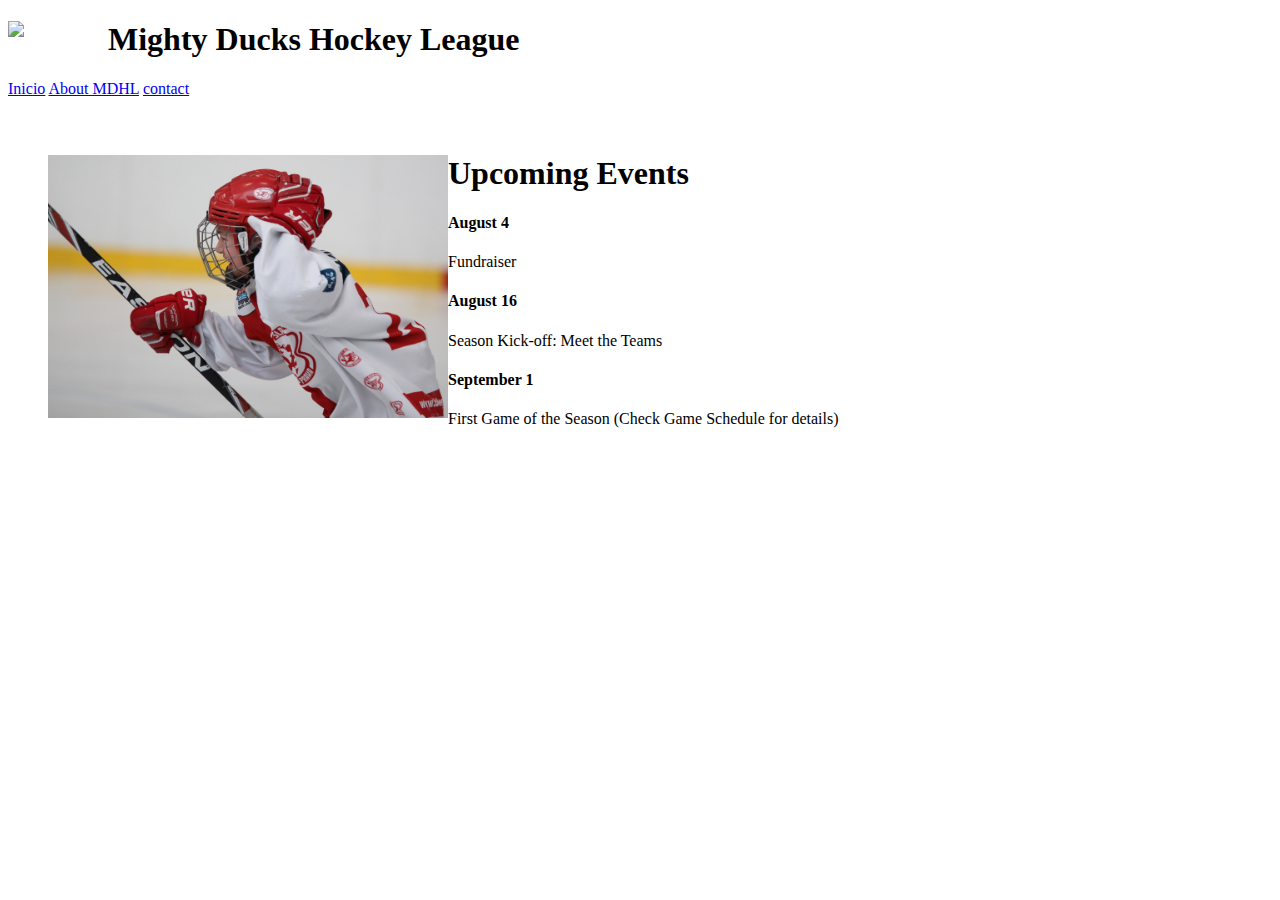
==== index.html @ 37f0abf8 "mi primer entrega" ====
<!DOCTYPE html>
<html lang="en">
<head>
    <meta charset="UTF-8">
    <meta http-equiv="X-UA-Compatible" content="IE=edge">
    <meta name="viewport" content="width=device-width, initial-scale=1.0">
    <title>Mighty Ducks Hockey League</title>
    
</head>
<body>
    
    <section>
        <nav>
            <img src="./assets/images/Logo Mighty ducks-01.png" width="100px" align="left">
            <h1>Mighty Ducks Hockey League</h1>
            <a href="#">Inicio</a>
            <a href="./About MDHL.html">About MDHL</a>
            <a href="./contact.html">contact</a>


        </nav>
        
    </section>
    <br>
    <br>
    <figure>
        <img src="./assets/Images/hockey  1.jpg" alt="jockey 2" width="400px" align="left">
        <h1>Upcoming Events</h1>

    </figure>

    <aside>
        <h4>August 4</h4>
            <p>Fundraiser</p> 
    </aside>

    <aside>
        <h4>August 16</h4>
            <p>Season Kick-off: Meet the Teams</p> 
    </aside>

    <aside>
        <h4>September 1</h4>
            <p>First Game of the Season (Check Game Schedule for details)</p> 
    </aside>
</body>
</html>
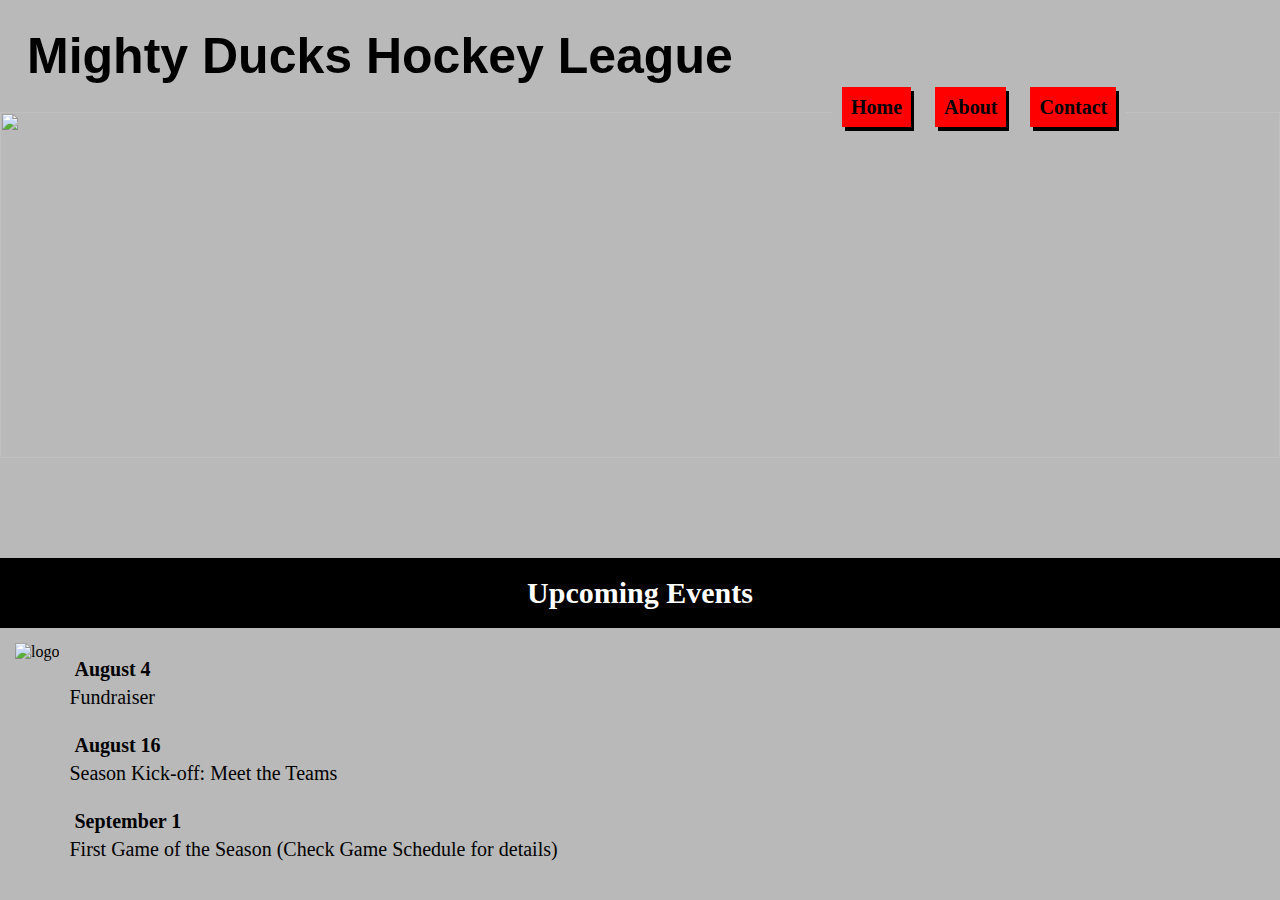
==== commit 5a172adf: "segunda tarea" ====
--- a/index.html
+++ b/index.html
@@ -4,44 +4,57 @@
     <meta charset="UTF-8">
     <meta http-equiv="X-UA-Compatible" content="IE=edge">
     <meta name="viewport" content="width=device-width, initial-scale=1.0">
+    <link rel="stylesheet" href="./styles/styles.css">
     <title>Mighty Ducks Hockey League</title>
-    
 </head>
 <body>
-    
-    <section>
+    <header>
+        <h1>Mighty Ducks Hockey League</h1>
         <nav>
-            <img src="./assets/images/Logo Mighty ducks-01.png" width="100px" align="left">
-            <h1>Mighty Ducks Hockey League</h1>
-            <a href="#">Inicio</a>
-            <a href="./About MDHL.html">About MDHL</a>
-            <a href="./contact.html">contact</a>
-
+            
+            <a href="#">Home</a>
+            <a href="./About MDHL.html">About</a>
+            <a href="./contact.html">Contact</a>
+            
 
         </nav>
+        <img src="./assets/images/design1_image1.jpg" class="Imagen 1" width="100px" align="left">
         
+    </header>
+    
+    <br>
+    <section>
+        
+        <h2 class="titulo2">Upcoming Events</h2>
+
     </section>
-    <br>
-    <br>
-    <figure>
-        <img src="./assets/Images/hockey  1.jpg" alt="jockey 2" width="400px" align="left">
-        <h1>Upcoming Events</h1>
 
-    </figure>
+    <main>
+        <section>
 
-    <aside>
-        <h4>August 4</h4>
-            <p>Fundraiser</p> 
-    </aside>
-
-    <aside>
-        <h4>August 16</h4>
-            <p>Season Kick-off: Meet the Teams</p> 
-    </aside>
-
-    <aside>
-        <h4>September 1</h4>
-            <p>First Game of the Season (Check Game Schedule for details)</p> 
-    </aside>
+            <img src="./assets/images/Logo Mighty ducks-01.png" alt="logo" class="logo">
+    
+        
+    
+            <div class="contenedor">
+                <div class="texto">
+                    <h4>August 4</h4>
+                    <p>Fundraiser</p> 
+                </div>
+                
+        
+                <div class="texto">
+                    <h4>August 16</h4>
+                    <p>Season Kick-off: Meet the Teams</p> 
+                </div>
+        
+                <div class="texto">
+                    <h4>September 1</h4>
+                    <p>First Game of the Season (Check Game Schedule for details)</p> 
+                </div>
+            </div>
+        </section>
+    </main>
+   
 </body>
 </html>--- a/styles/styles.css
+++ b/styles/styles.css
@@ -0,0 +1,86 @@
+*{
+    background-color: rgb(185, 185, 185);
+    margin: 0;
+}
+
+h1{
+    font-family: 'Franklin Gothic Medium', 'Arial Narrow', Arial, sans-serif;
+    padding: 3vh;
+    font-size: 50px;
+}
+
+nav{ 
+    font-family: Georgia, serif;
+    display: inline-block;
+    background-position-x: 18vh;
+    position:absolute;
+    top: 6rem;
+    left: 65%;
+
+}
+
+nav a{
+    font-size: 20px;
+    display:inline;
+    color: black;
+    background-color: red;
+    font-weight: bold;
+    padding: 1vh;
+    text-decoration: none;
+    margin: 10px;
+    box-shadow: 3px 4px black;
+}
+
+header{
+    width: 100%;
+    height: 60vh;
+    padding: 0;
+}
+
+header img{
+    width: 100%;
+    height: 80%;
+    object-fit: cover;
+}
+
+.titulo2{
+    display: block;
+    font-size: 30px;
+    background-color: rgb(0, 0, 0);
+    text-align: center;
+    color: white;
+    padding: 2vh;
+}
+
+.logo{
+    width: 35vh;
+}
+
+main section{
+    padding: 15px;
+    display: inline-block;
+    width: 100%;
+}
+
+.texto{
+    display:block;
+    width: 50%;
+    padding: 10px;
+    font-size: 20px;
+
+}
+.contenedor{
+    display: inline-block;
+    width: 70%;
+    position: absolute;
+
+}
+p{
+    display: block;
+    width: 100vh;
+}
+
+h4{
+    font-size: 20px;
+    padding: 5px;
+}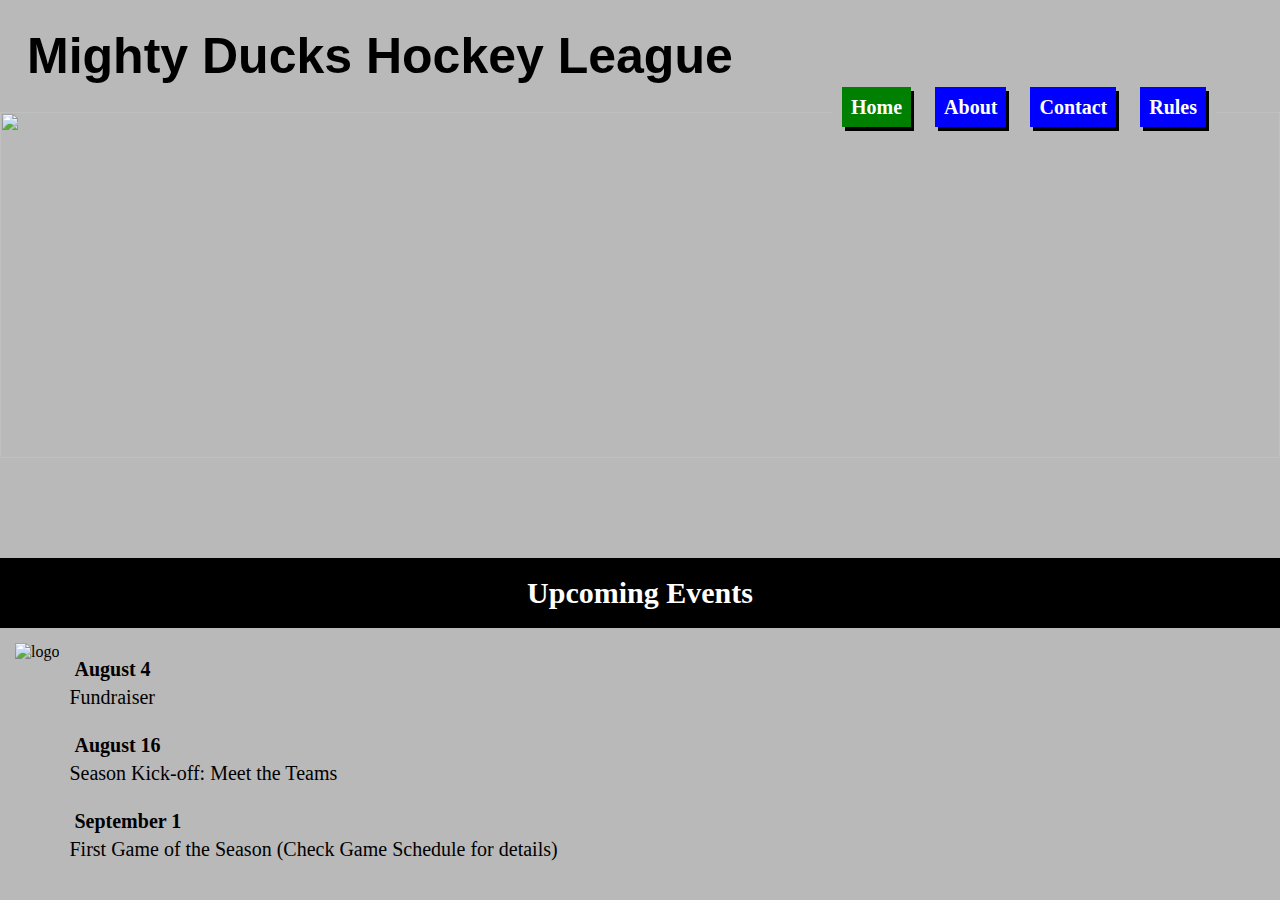
==== commit 777dc275: "cuarto arregle, task 3" ====
--- a/index.html
+++ b/index.html
@@ -15,6 +15,7 @@
             <a href="#">Home</a>
             <a href="./About MDHL.html">About</a>
             <a href="./contact.html">Contact</a>
+            <a href="./rules.html">Rules</a>
             
 
         </nav>
--- a/styles/styles.css
+++ b/styles/styles.css
@@ -22,8 +22,8 @@
 nav a{
     font-size: 20px;
     display:inline;
-    color: black;
-    background-color: red;
+    color: white;
+    background-color: blue;
     font-weight: bold;
     padding: 1vh;
     text-decoration: none;
@@ -83,4 +83,14 @@
 h4{
     font-size: 20px;
     padding: 5px;
-}+}
+
+a[href="#"]{
+    background-color: green;
+}
+
+a:hover{
+    background-color:green;
+    color: white;
+}
+
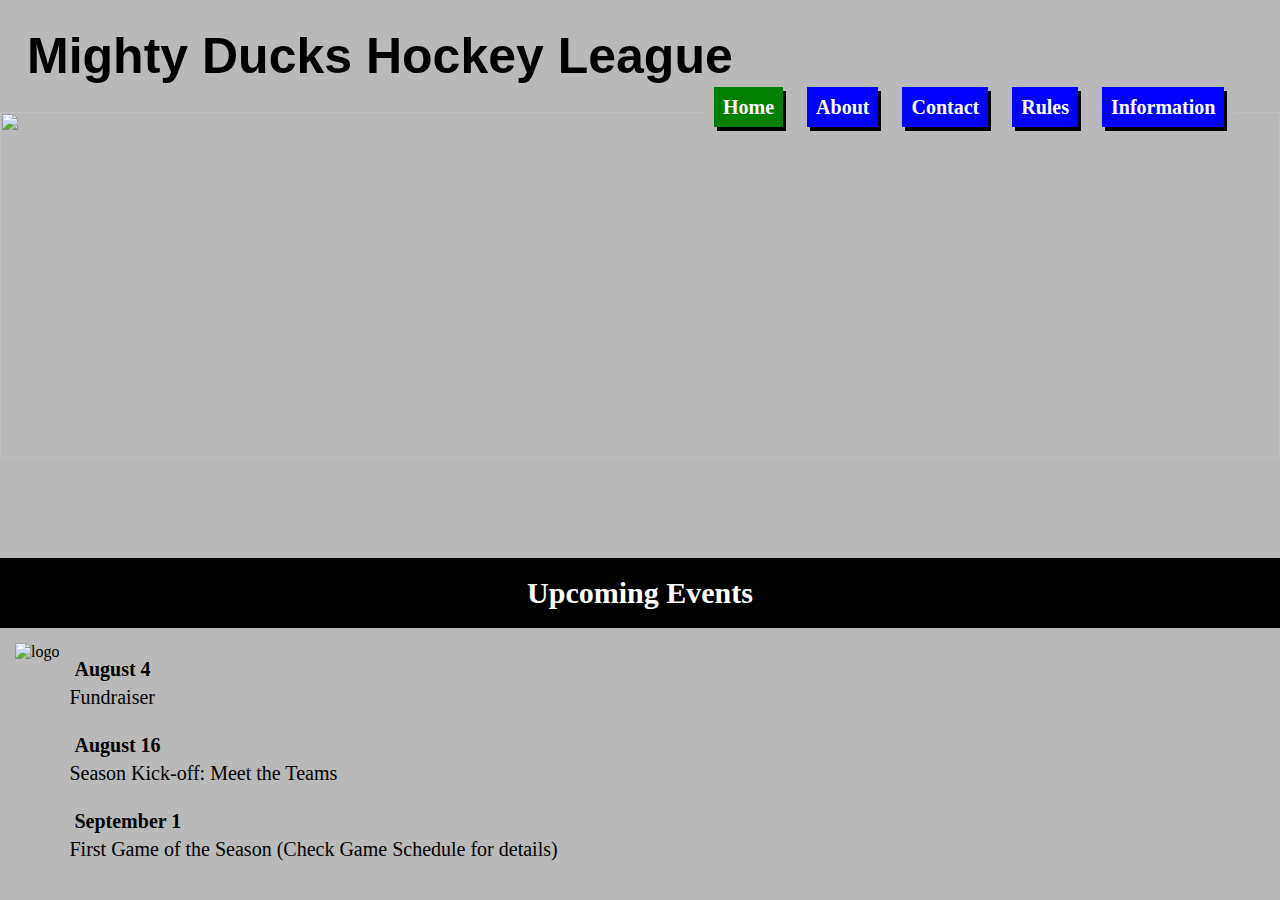
==== commit 5313fa10: "5to arreglo task 3" ====
--- a/index.html
+++ b/index.html
@@ -16,6 +16,7 @@
             <a href="./About MDHL.html">About</a>
             <a href="./contact.html">Contact</a>
             <a href="./rules.html">Rules</a>
+            <a href="./game_info.html">Information</a>
             
 
         </nav>
--- a/styles/styles.css
+++ b/styles/styles.css
@@ -15,7 +15,7 @@
     background-position-x: 18vh;
     position:absolute;
     top: 6rem;
-    left: 65%;
+    left: 55%;
 
 }
 
@@ -77,7 +77,7 @@
 }
 p{
     display: block;
-    width: 100vh;
+    width: 80vh;
 }
 
 h4{
@@ -94,3 +94,69 @@
     color: white;
 }
 
+.tabla{
+    padding: 5vw;
+    margin: 10px;
+
+}
+
+th{
+    padding: 20px;
+    width: 25vw;
+}
+
+thead{
+    font-size: 22px;
+}
+
+table{
+    text-align: left ;
+}
+
+.alineacion{
+    text-align: right;
+}
+
+.pie{
+    font-size: 20px;
+    padding: 5px;
+    margin: 30px;
+}
+
+footer{
+    display: flex;
+    width: 100%;
+    height: 50vh;
+    flex-wrap: wrap;
+    flex-direction: row;
+    justify-content: center;
+    gap: 30px;
+    padding: 50px;
+    background-color: rgb(48, 119, 119);
+}
+
+
+.parrafo_1{
+    width: 100%;
+    height: 50px;
+    
+
+}
+
+footer p{
+    display: flex;
+    align-items: center;
+    justify-content: center;
+    background-color: rgb(48, 119, 119);
+}
+
+.rules{
+    padding: 2vw;
+    margin-top: 2vh;
+    margin-bottom: 1vh;
+}
+
+.tit{
+    padding: 20px;
+}
+
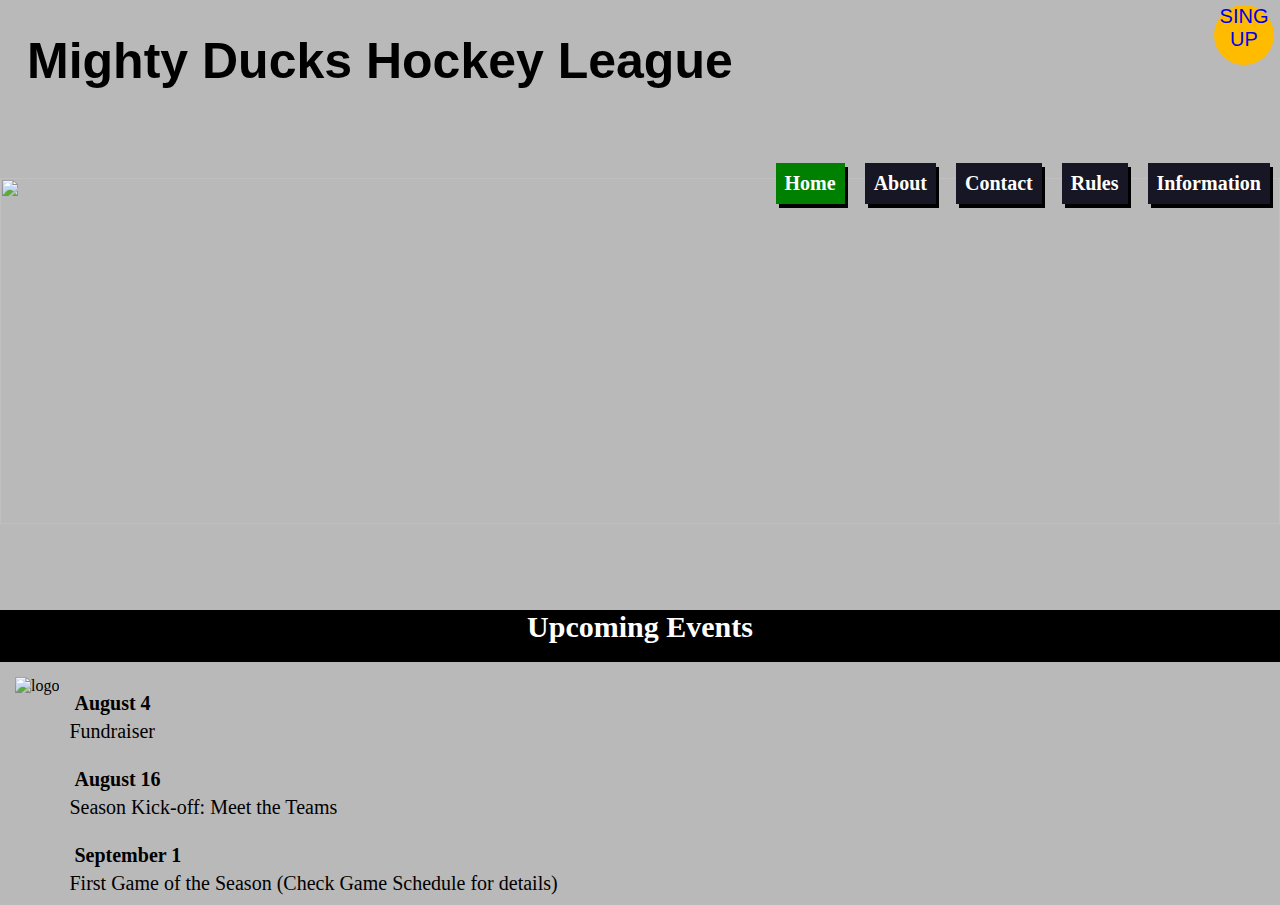
==== commit 4a154107: "arreglo numero 6, entrega de task 4" ====
--- a/index.html
+++ b/index.html
@@ -9,7 +9,12 @@
 </head>
 <body>
     <header>
-        <h1>Mighty Ducks Hockey League</h1>
+        <div class="home">
+            <h1>Mighty Ducks Hockey League</h1>
+            <a id="registro2" href="./registration.html">SING UP</a>
+    
+        </div>
+
         <nav>
             
             <a href="#">Home</a>
@@ -17,7 +22,6 @@
             <a href="./contact.html">Contact</a>
             <a href="./rules.html">Rules</a>
             <a href="./game_info.html">Information</a>
-            
 
         </nav>
         <img src="./assets/images/design1_image1.jpg" class="Imagen 1" width="100px" align="left">
--- a/styles/styles.css
+++ b/styles/styles.css
@@ -1,6 +1,8 @@
 *{
     background-color: rgb(185, 185, 185);
     margin: 0;
+    padding: 0;
+    box-sizing: border-box;
 }
 
 h1{
@@ -11,24 +13,25 @@
 
 nav{ 
     font-family: Georgia, serif;
-    display: inline-block;
-    background-position-x: 18vh;
-    position:absolute;
-    top: 6rem;
-    left: 55%;
-
-}
-
-nav a{
+    background-color: transparent;
+    display: flex;
+    flex-wrap: wrap;
+    justify-content: flex-end;
+    position: relative;
+    top: 4vh;
+}
+
+nav a, #registro{
     font-size: 20px;
     display:inline;
     color: white;
-    background-color: blue;
+    background-color: rgb(22, 22, 36);
     font-weight: bold;
     padding: 1vh;
     text-decoration: none;
     margin: 10px;
     box-shadow: 3px 4px black;
+
 }
 
 header{
@@ -101,12 +104,13 @@
 }
 
 th{
-    padding: 20px;
+    padding: 15px;
     width: 25vw;
 }
 
 thead{
-    font-size: 22px;
+    font-size: 15px;
+    text-align: center;
 }
 
 table{
@@ -139,8 +143,6 @@
 .parrafo_1{
     width: 100%;
     height: 50px;
-    
-
 }
 
 footer p{
@@ -148,6 +150,12 @@
     align-items: center;
     justify-content: center;
     background-color: rgb(48, 119, 119);
+}
+
+.place, iframe{
+    padding: 0;
+    width: 35vw;
+    height: 35vh;
 }
 
 .rules{
@@ -160,3 +168,128 @@
     padding: 20px;
 }
 
+
+
+
+#tit_registro{
+    font-size: 6vh;
+    margin-top: 13vh;
+    margin-bottom: 3vh;
+    margin-left: 4vw;
+}
+
+fieldset{
+
+    padding: 2vw;
+    margin: 2vw;
+    background-color: rgb(252, 52, 52);
+
+}
+
+
+.gender input, .grade input, .posicion input, .uniform input, .clesest_school input{
+    margin-left: 0px;
+    margin-right: 3px;
+}
+
+.clesest_school, .posicion, .uniform{
+
+    display: flex;
+    flex-wrap: wrap;
+    justify-content: flex-start;
+    height: 15vh;
+}
+
+fieldset p{
+    width: 100%;
+}
+
+.uniform label, .clesest_school label, .posicion label{
+    margin-left: 5px;
+    margin-right: 10px;
+}
+
+#formulario2{
+    padding: 2vw;
+    margin-top: 9vh;
+    font-size: 25px;
+}
+
+#imagen_registro{
+    height: 20vh;
+}
+
+#logo_registro{
+    height: 30vh;
+    width: 97vw;
+    display: flex;
+    flex-wrap: wrap;
+    flex-direction: row;
+    justify-content: space-between;
+    align-items: flex-end;
+}
+
+#imagen_logo{
+    width: 200px;
+    height: 200px;
+    
+}
+
+#header_registro{
+    height: 300px;
+}
+
+legend, label, fieldset p{
+    background-color: transparent;
+}
+
+legend{
+    font-size: 23px;
+    font-family: Impact, Haettenschweiler, 'Arial Narrow Bold', sans-serif;
+    color: black;
+
+}
+
+.home{
+    display: flex;
+    flex-wrap: wrap;
+    justify-content: space-between;
+    margin-right: 6px;
+    margin-top: 5px;
+}
+#registro2{
+    width: 60px;
+    height:60px;
+    border-radius:4vh ;
+    display: flex;
+    flex-wrap: wrap;
+    justify-content: center;
+    text-align: center;
+    background-color: rgb(255, 187, 0);
+    font-family: Impact, Haettenschweiler, 'Arial Narrow Bold', sans-serif;
+    font-size: 20px;
+    text-decoration: none;
+}
+
+#envio{
+    width: 80px;
+    height: 40px;
+    border-radius: 20%;
+    background-color: rgb(22, 22, 36);
+    color: white;
+    font-family: impact;
+}
+
+#registro{
+    background-color: transparent;
+}
+
+#contenedor_envio{
+    padding-left: 7vw;
+    padding-top: 3vh;
+}
+
+#envio:hover{
+    background-color:green;
+    color: white;
+}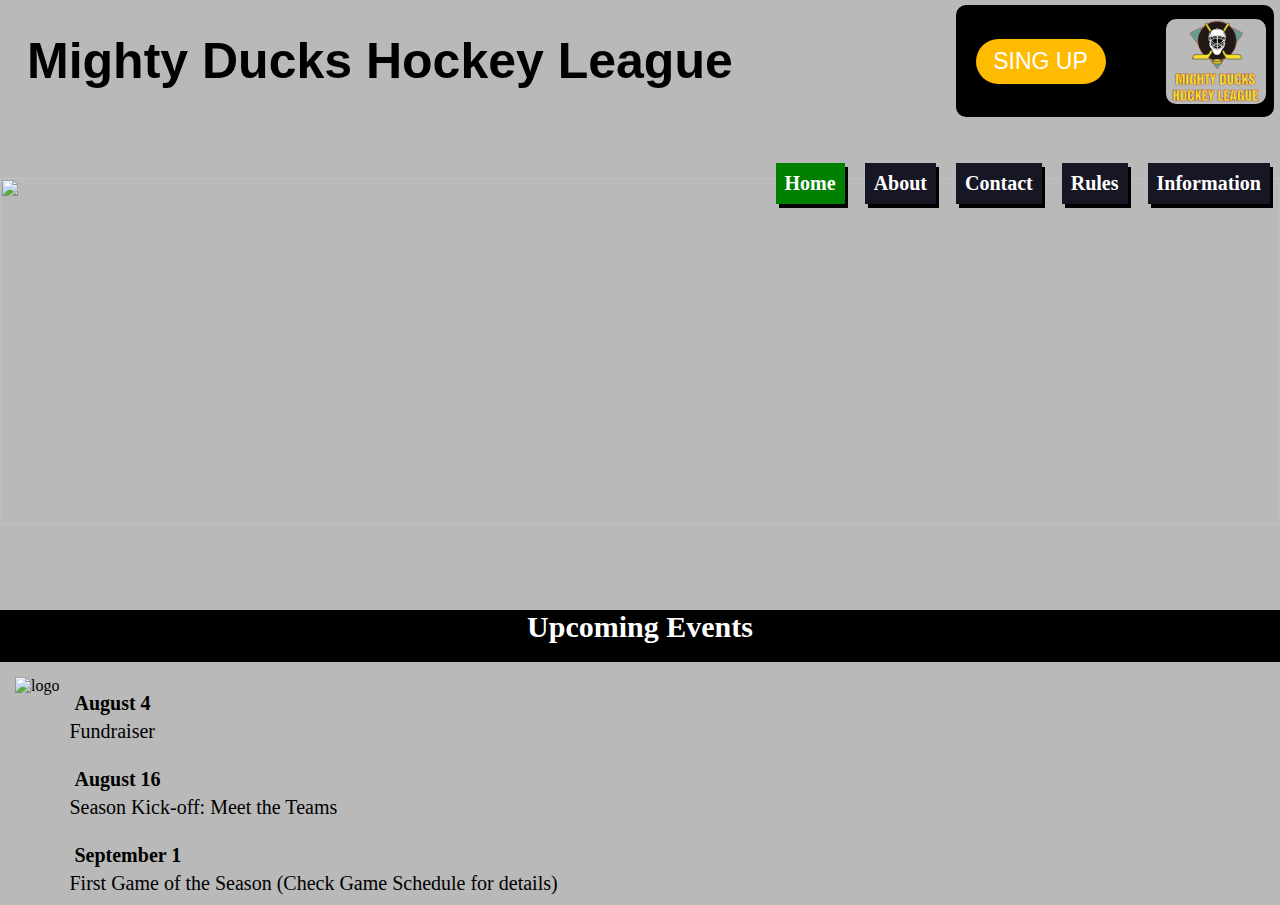
==== commit 5e4dcbb9: "nuevos estilos que le agregue, y quite de css" ====
--- a/index.html
+++ b/index.html
@@ -10,8 +10,12 @@
 <body>
     <header>
         <div class="home">
-            <h1>Mighty Ducks Hockey League</h1>
-            <a id="registro2" href="./registration.html">SING UP</a>
+            <h1 id="titulo3">Mighty Ducks Hockey League</h1>
+            
+            <div class="home2">
+                <a id="registro2" href="./registration.html">SING UP</a>
+                <img id="registro3" src="./assets/Images/Logo Mighty ducks-01.png" alt="">
+            </div>
     
         </div>
 
--- a/styles/styles.css
+++ b/styles/styles.css
@@ -187,7 +187,7 @@
 }
 
 
-.gender input, .grade input, .posicion input, .uniform input, .clesest_school input{
+.grade input, .posicion input, .uniform input, .clesest_school input{
     margin-left: 0px;
     margin-right: 3px;
 }
@@ -226,7 +226,13 @@
     flex-wrap: wrap;
     flex-direction: row;
     justify-content: space-between;
-    align-items: flex-end;
+    align-items: center;
+    background-color: black;
+}
+
+h1.registro{
+    color: white;
+    background-color: transparent;
 }
 
 #imagen_logo{
@@ -258,17 +264,43 @@
     margin-top: 5px;
 }
 #registro2{
-    width: 60px;
-    height:60px;
+    width: 130px;
+    height:45px;
+    color: white;
     border-radius:4vh ;
     display: flex;
     flex-wrap: wrap;
     justify-content: center;
+    align-items: center;
     text-align: center;
     background-color: rgb(255, 187, 0);
     font-family: Impact, Haettenschweiler, 'Arial Narrow Bold', sans-serif;
-    font-size: 20px;
+    font-size: 23px;
     text-decoration: none;
+    margin-right: 20px;
+    margin-left: 20px;
+}
+
+#registro2:hover{
+    background-color:green;
+    color: white;
+}
+
+.home2{
+    background-color: black;
+    border-radius: 10px;
+    width: 25%;
+    display: flex;
+    flex-wrap: wrap;
+    justify-content: space-between;
+    align-items: center;
+}
+
+#registro3{
+    border-radius: 10px;
+    width: 100px;
+    height: 85px;
+    margin-right: 8px;
 }
 
 #envio{
@@ -284,12 +316,12 @@
     background-color: transparent;
 }
 
-#contenedor_envio{
-    padding-left: 7vw;
-    padding-top: 3vh;
-}
 
 #envio:hover{
     background-color:green;
     color: white;
+}
+
+#titulo3{
+    width: 70%;
 }